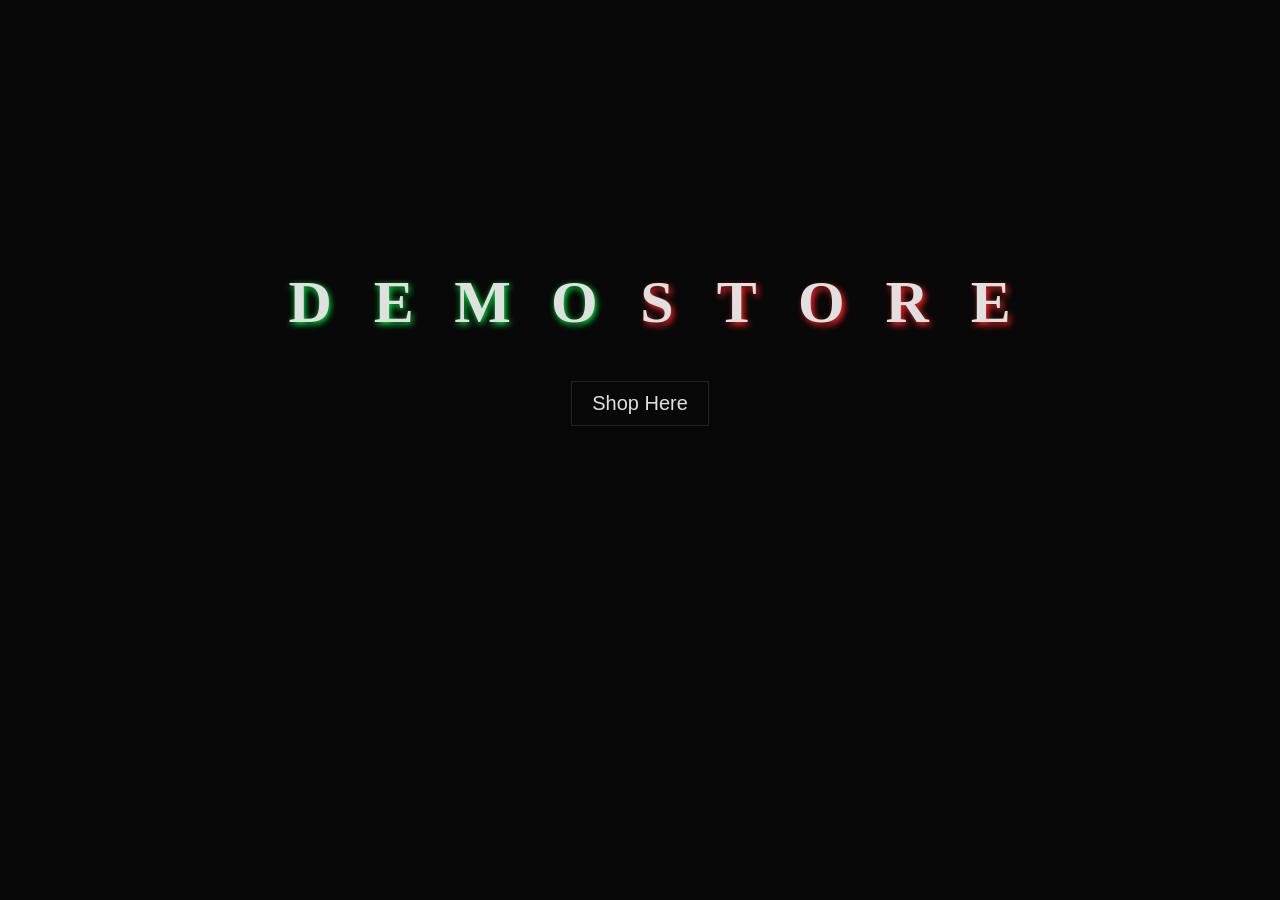
==== Index.html @ 6fb00d75 "Finalizing Demo Store with Mobile Menu and README" ====
<!DOCTYPE html>
<html lang="en">
<head>
    <meta charset="UTF-8">
    <meta name="viewport" content="width=device-width, initial-scale=1.0">
<meta name="description" content="DemoStore is a shop online that sells various products.">
<meta name="keywords" content="`DemoStore, online shop, products, buy online">
<link rel="stylesheet" href="css_components/varibles.css">
<link rel="stylesheet" href="css_components/intro.css">
<meta name="author" content="Islam Mahmoud">    
    <title>Intro</title>
</head>
<body class="Intro-body">
    <div class="Intro">
    <p class="D-intro">D</p>
    <p class="E-intro">E</p>
    <p class="M-intro">M</p>
    <p class="O-intro">O</p>
    <p class="S-intro">S</p>
    <p class="T-intro">T</p>
    <p class="O1-intro">O</p>
    <p class="R-intro">R</p>
    <p class="E1-intro">E</p>
    </div>
    <button onclick="window.location.href='Main.html'" class="button-Intro">Shop Here</button>

</body>
</html>
---- css_components/varibles.css ----
:root {
    --bg-dark: #080808;      
    --bg-surface: #121212;    
    --bg-input: #1a1a1a;      

    --primary: #00ff41;      
    --primary-glow: #00ff414d ;
    
    --danger: #ff2525;        
    --text-main: #e0e0e0;    
    --text-muted: #888888;    
    
    --border: 1px solid #222;
    --border-active: 1px groove #00ff41;
}
::selection {
    background-color: var(--primary);
    color: var(--bg-dark);
}
---- css_components/intro.css ----
.Intro-body{
    background-color: var(--bg-dark);
    display: flex;
    flex-direction: column;
    align-items: center;
    justify-content: center;
    gap:5%;
    font-size: 50px;
    font-weight: bolder;
    color:var(--text-main)
}
.Intro{
    background-color: var(--bg-dark);
    display: flex;
    flex-direction: row;
    align-items: center;
    justify-content: center;
    gap:15%;
    padding-left: 20px;
    margin-top: 17%;
    font-size: 50px;
    font-weight: bolder;
}
.D-intro{
    text-shadow: 1px 1px 5px var(--primary);
    visibility: hidden;
    animation: D 3s linear forwards;
    animation-delay: 0.4s;
}
@keyframes D {
    0%{
    visibility: visible;
        opacity: 0;
        transform: rotate(0deg);
    }
    50%{
        visibility: visible;
        opacity:0.7;
        transform: rotate(360deg);
    }
    100%{
        visibility: visible;
        transform: scale(1.2);
        opacity: 1;
    }
}
.E-intro{
    text-shadow: 1px 1px 5px var(--primary);
    visibility: hidden;
    animation: E 3s linear forwards;
    animation-delay: 3s;
}
@keyframes E {
    0%{
    visibility: visible;
        opacity: 0;
        transform: rotate(0deg);
    }
    50%{
        visibility: visible;
        opacity:0.7;
        transform: rotate(360deg);
    }
    100%{
        visibility: visible;
        transform: scale(1.2);
        opacity: 1;
    }
}
.M-intro{
    text-shadow: 1px 1px 5px var(--primary);
    visibility: hidden;
    animation: M 3s linear forwards;
    animation-delay: 6s;
}
@keyframes M {
    0%{
    visibility: visible;
        opacity: 0;
        transform: rotate(0deg);
    }
    50%{
        visibility: visible;
        opacity:0.7;
        transform: rotate(360deg);
    }
    100%{
        visibility: visible;
        transform: scale(1.2);
        opacity: 1;
    }
}
.O-intro{
    text-shadow: 1px 1px 5px var(--primary);
    visibility: hidden;
    animation: O 3s linear forwards;
    animation-delay: 9s;
}
@keyframes O {
    0%{
    visibility: visible;
        opacity: 0;
        transform: rotate(0deg);
    }
    50%{
        visibility: visible;
        opacity:0.7;
        transform: rotate(360deg);
    }
    100%{
        visibility: visible;
        transform: scale(1.2);
        opacity: 1;
    }
}
.S-intro{
    text-shadow: 2px 2px 5px var(--danger);
    transform:translateY(-1000px);
    visibility: hidden;
    animation: S 3s linear forwards;
    animation-delay: 12s;
}
@keyframes S {
    0%{
        visibility: visible;
        opacity: 0;
        transform: translateY(-1000px);
    }
    50%{
        opacity:0.7;
        visibility: visible;
        transform: translateY(-200px);
    }
    100%{
        opacity:1;
        visibility: visible;
        transform: translateY(0);
        transform: scale(1.2);
    }   
}
.T-intro{
    text-shadow: 2px 2px 5px var(--danger);
    transform:translateY(-1000px);
    visibility: hidden;
    animation: T 3s linear forwards;
    animation-delay: 15s;
}
@keyframes T {
    0%{
        visibility: visible;
        opacity: 0;
        transform: translateY(-1000px);
    }
    50%{
        opacity:0.7;
        visibility: visible;
        transform: translateY(-200px);
    }
    100%{
        opacity:1;
        visibility: visible;
        transform: translateY(0);
        transform: scale(1.2);
    }   
}
.O1-intro{
    text-shadow: 2px 2px 5px var(--danger);
    transform:translateY(-1000px);
    visibility: hidden;
    animation: O1 3s linear forwards;
    animation-delay: 18s;
}
@keyframes O1 {
    0%{
        visibility: visible;
        opacity: 0;
        transform: translateY(-1000px);
    }
    50%{
        opacity:0.7;
        visibility: visible;
        transform: translateY(-200px);
    }
    100%{
        opacity:1;
        visibility: visible;
        transform: translateY(0);
        transform: scale(1.2);
    }   
}
.R-intro{
    text-shadow: 2px 2px 5px var(--danger);
    transform:translateY(-1000px);
    visibility: hidden;
    animation: R 3s linear forwards;
    animation-delay: 21s;
}
@keyframes R {
    0%{
        visibility: visible;
        opacity: 0;
        transform: translateY(-1000px);
    }
    50%{
        opacity:0.7;
        visibility: visible;
        transform: translateY(-200px);
    }
    100%{
        opacity:1;
        visibility: visible;
        transform: translateY(0);
        transform: scale(1.2);
    }   
}
.E1-intro{
    text-shadow: 2px 2px 5px var(--danger);
    transform:translateY(-1000px);
    visibility: hidden;
    animation: E1 3s linear forwards;
    animation-delay: 24s;
}
@keyframes E1 {
    0%{
        visibility: visible;
        opacity: 0;
        transform: translateY(-1000px);
    }
    50%{
        opacity:0.7;
        visibility: visible;
        transform: translateY(-200px);
    }
    100%{
        opacity:1;
        visibility: visible;
        transform: translateY(0);
        transform: scale(1.2);
    }   
}
.button-Intro{
    background-color: transparent;
    border: var(--border);
    color: var(--text-main);
    padding: 10px 20px;
    font-size: 20px;
    cursor: pointer;
    transition: all 0.3s ease;
    visibility: hidden;
    animation: buttonIntro 3s linear forwards;
    animation-delay: 27s;
}
@keyframes buttonIntro{
    0%{
        visibility: visible;
        opacity: 0;
        transform: translateY(20px);
    }
    50%{
        visibility: visible;
        opacity:0.7;
        transform: translateY(10px);
    }
    100%{
        visibility: visible;
        transform: translateY(0);
        opacity: 1;
    }
}
.button-Intro:hover{
    background-color: var(--primary);
    border: var(--border-active);
    color: var(--bg-dark);
}
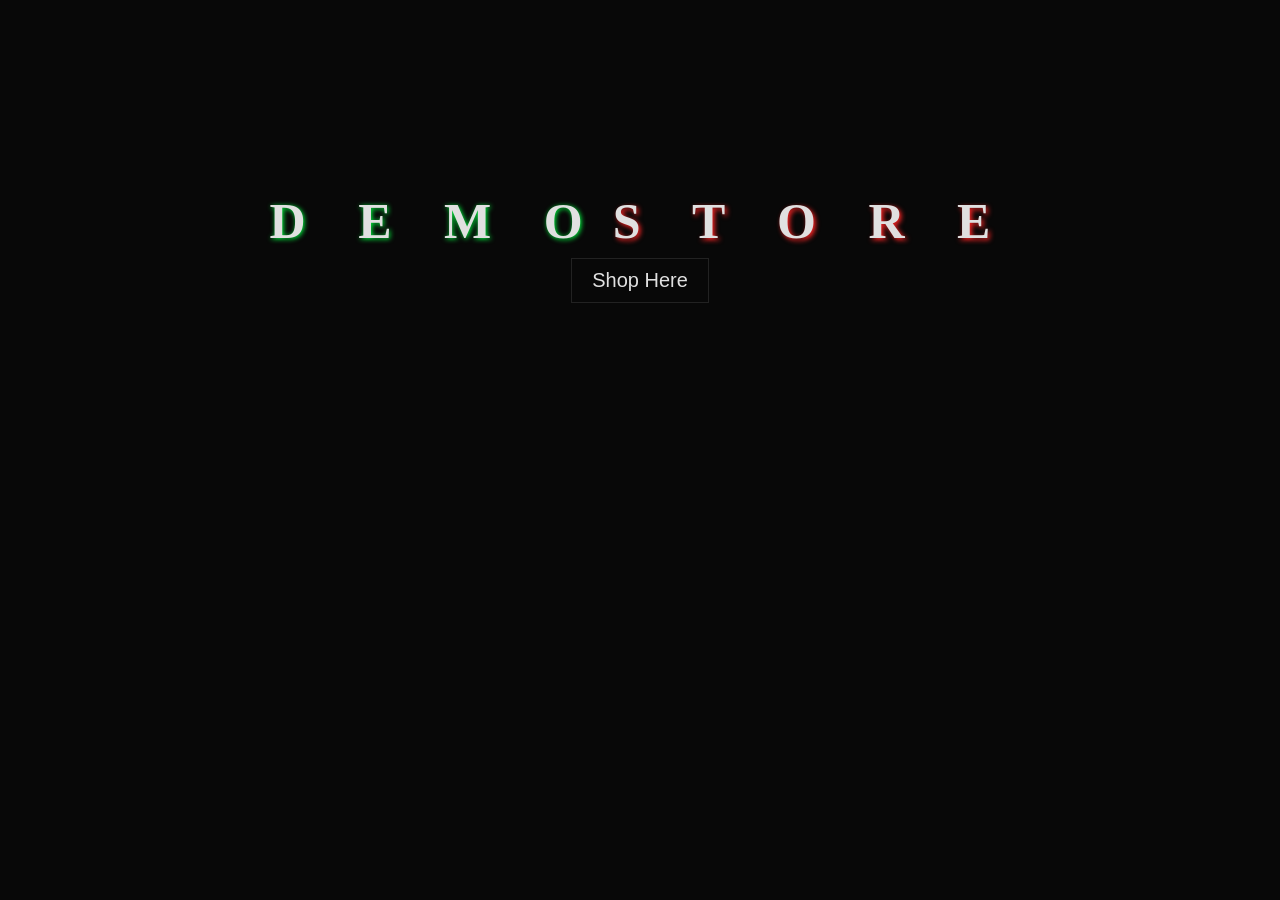
==== commit bb8abe81: "Fixing conflicts and responsive intro" ====
--- a/Index.html
+++ b/Index.html
@@ -12,16 +12,21 @@
 </head>
 <body class="Intro-body">
     <div class="Intro">
-    <p class="D-intro">D</p>
-    <p class="E-intro">E</p>
-    <p class="M-intro">M</p>
-    <p class="O-intro">O</p>
-    <p class="S-intro">S</p>
-    <p class="T-intro">T</p>
-    <p class="O1-intro">O</p>
-    <p class="R-intro">R</p>
-    <p class="E1-intro">E</p>
-    </div>
+  <div class="word-group">
+    <span class="D-intro">D</span>
+    <span class="E-intro">E</span>
+    <span class="M-intro">M</span>
+    <span class="O-intro">O</span>
+  </div>
+
+  <div class="word-group">
+    <span class="S-intro">S</span>
+    <span class="T-intro">T</span>
+    <span class="O1-intro">O</span>
+    <span class="R-intro">R</span>
+    <span class="E1-intro">E</span>
+  </div>
+</div>
     <button onclick="window.location.href='Main.html'" class="button-Intro">Shop Here</button>
 
 </body>
--- a/css_components/intro.css
+++ b/css_components/intro.css
@@ -7,24 +7,27 @@
     gap:5%;
     font-size: 50px;
     font-weight: bolder;
-    color:var(--text-main)
+    color:var(--text-main);
+    margin-top: 15%;
+letter-spacing: 20px;
+    overflow-x: hidden;
 }
 .Intro{
-    background-color: var(--bg-dark);
-    display: flex;
-    flex-direction: row;
+ display: flex;
+    flex-direction: row ; 
+    justify-content: center;
     align-items: center;
-    justify-content: center;
-    gap:15%;
-    padding-left: 20px;
-    margin-top: 17%;
-    font-size: 50px;
-    font-weight: bolder;
+    width: 100%;
+    max-width: 100vw;    
+    gap: 10px;          
+    font-size: clamp(30px, 8vw, 50px); 
+    padding: 0 10px;
+    
 }
 .D-intro{
     text-shadow: 1px 1px 5px var(--primary);
     visibility: hidden;
-    animation: D 3s linear forwards;
+    animation: D 5s linear forwards;
     animation-delay: 0.4s;
 }
 @keyframes D {
@@ -47,7 +50,7 @@
 .E-intro{
     text-shadow: 1px 1px 5px var(--primary);
     visibility: hidden;
-    animation: E 3s linear forwards;
+    animation: E 5s linear forwards;
     animation-delay: 3s;
 }
 @keyframes E {
@@ -70,7 +73,7 @@
 .M-intro{
     text-shadow: 1px 1px 5px var(--primary);
     visibility: hidden;
-    animation: M 3s linear forwards;
+    animation: M 5s linear forwards;
     animation-delay: 6s;
 }
 @keyframes M {
@@ -93,7 +96,7 @@
 .O-intro{
     text-shadow: 1px 1px 5px var(--primary);
     visibility: hidden;
-    animation: O 3s linear forwards;
+    animation: O 5s linear forwards;
     animation-delay: 9s;
 }
 @keyframes O {
@@ -117,7 +120,7 @@
     text-shadow: 2px 2px 5px var(--danger);
     transform:translateY(-1000px);
     visibility: hidden;
-    animation: S 3s linear forwards;
+    animation: S 5s linear forwards;
     animation-delay: 12s;
 }
 @keyframes S {
@@ -142,7 +145,7 @@
     text-shadow: 2px 2px 5px var(--danger);
     transform:translateY(-1000px);
     visibility: hidden;
-    animation: T 3s linear forwards;
+    animation: T 5s linear forwards;
     animation-delay: 15s;
 }
 @keyframes T {
@@ -167,7 +170,7 @@
     text-shadow: 2px 2px 5px var(--danger);
     transform:translateY(-1000px);
     visibility: hidden;
-    animation: O1 3s linear forwards;
+    animation: O1 5s linear forwards;
     animation-delay: 18s;
 }
 @keyframes O1 {
@@ -192,7 +195,7 @@
     text-shadow: 2px 2px 5px var(--danger);
     transform:translateY(-1000px);
     visibility: hidden;
-    animation: R 3s linear forwards;
+    animation: R 5s linear forwards;
     animation-delay: 21s;
 }
 @keyframes R {
@@ -217,7 +220,7 @@
     text-shadow: 2px 2px 5px var(--danger);
     transform:translateY(-1000px);
     visibility: hidden;
-    animation: E1 3s linear forwards;
+    animation: E1 5s linear forwards;
     animation-delay: 24s;
 }
 @keyframes E1 {
@@ -263,7 +266,7 @@
     }
     100%{
         visibility: visible;
-        transform: translateY(0);
+        transform: translateY(8px);
         opacity: 1;
     }
 }
@@ -271,4 +274,26 @@
     background-color: var(--primary);
     border: var(--border-active);
     color: var(--bg-dark);
+}
+@media (max-width: 768px) {
+    .Intro {
+        flex-direction: column; 
+        gap: 40px; 
+        margin-top: 30%;
+    }
+
+    .word-group {
+        display: flex;
+        flex-direction: row; 
+        justify-content: center;
+        gap: 10px; 
+    }
+
+    .Intro-body {
+        letter-spacing: 0; 
+    }
+
+    .Intro span {
+        font-size: 35px !important;
+    }
 }
